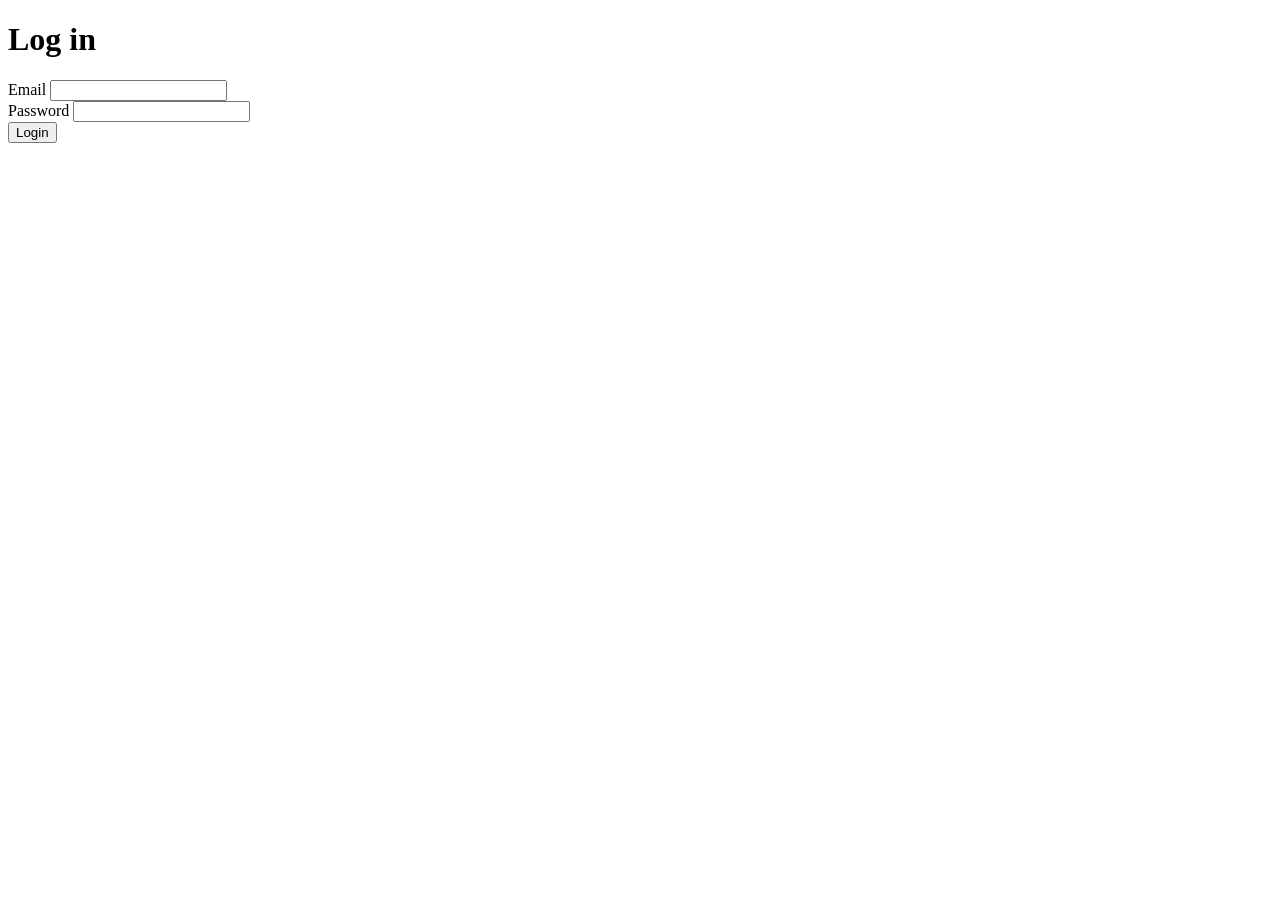
==== pages/login.html @ f4d5f00f "API  for register + small fixes fetched APi for register, and fixed some small  mistakes" ====
<!doctype html>

<html lang="en">
  <head>
    <meta charset="UTF-8" />

    <meta name="viewport" content="width=device-width, initial-scale=1.0" />

    <meta name="description" content="A Login form for placeholdername" />

    <title>Name | Login</title>

    <link rel="stylesheet" href="../css/styles.css" />
  </head>

  <body>
    <main>
      <form class="loginform">
        <h1>Log in</h1>
        <div>
          <label for="email">Email</label>
          <input type="email" id="email" required/>
        </div>

        <div>
          <label for="password">Password</label>
          <input type="password" id="password" required/>
        </div>

        <button type="submit">Login</button>
      </form>
    </main>
    <script type="module" src="../js/login.js"></script>
  </body>
</html>
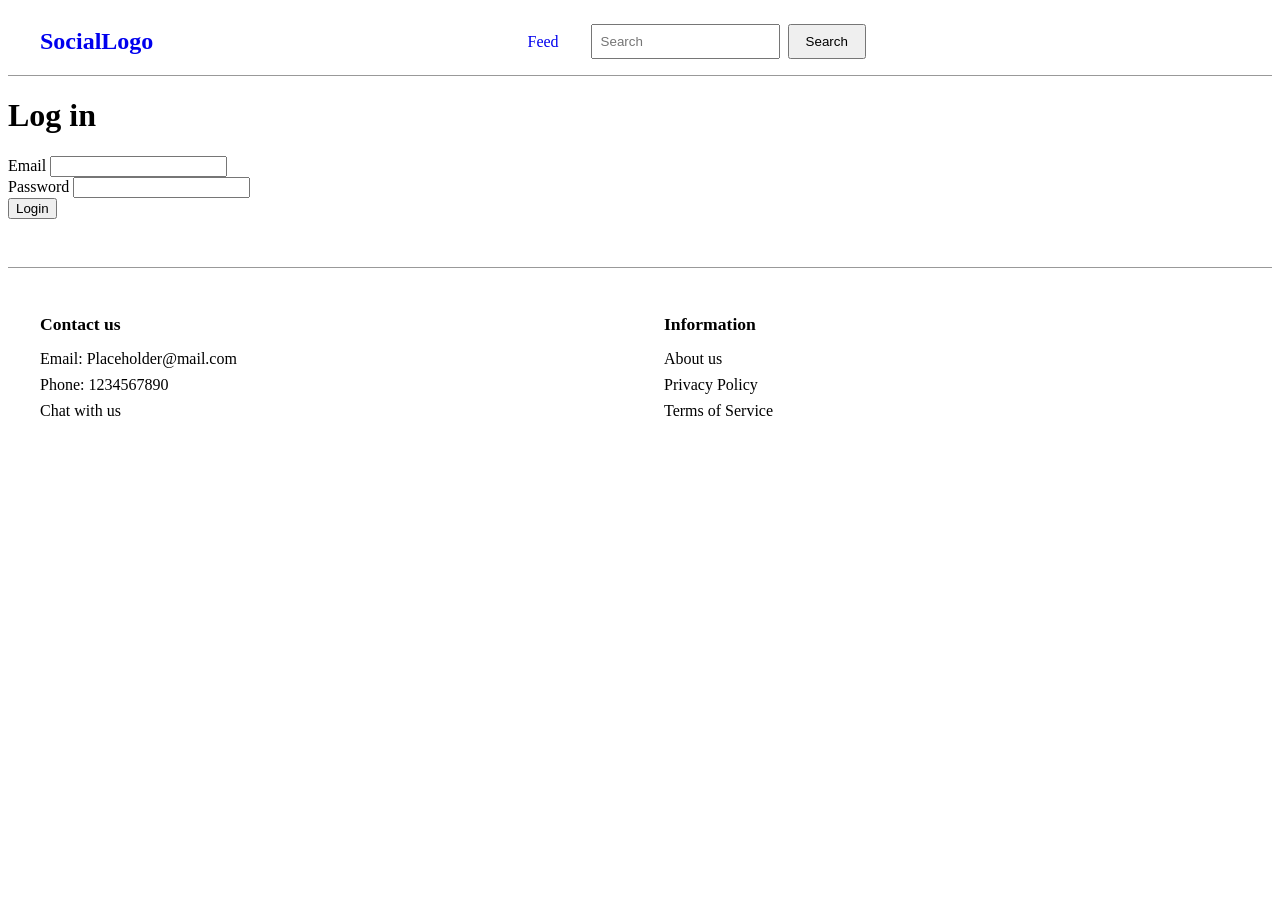
==== commit 3beeadad: "added header and footer to all pages added header and footer on all pages" ====
--- a/pages/login.html
+++ b/pages/login.html
@@ -14,6 +14,24 @@
   </head>
 
   <body>
+
+    <header>
+      <a href = "./index.html" class="logo">SocialLogo</a>
+
+      <section class="headmid">
+        <a href="./index.html">Feed</a>
+
+      <form class="search">
+        <input type="search" placeholder="Search"/>
+        <button type="submit">Search</button>
+      </form>
+    </section>
+
+      <section class="authhead">
+      </section>
+      
+    </header>
+
     <main>
       <form class="loginform">
         <h1>Log in</h1>
@@ -31,5 +49,21 @@
       </form>
     </main>
     <script type="module" src="../js/login.js"></script>
+      <script type="module" src="./js/header.js"></script>
+        <footer>
+      <section class="contact-us">
+        <h2>Contact us</h2>
+        <p>Email: Placeholder@mail.com</p>
+        <p>Phone: 1234567890</p>
+        <p>Chat with us</p>
+      </section>
+
+      <section class="Info">
+        <h2>Information</h2>
+        <p>About us</p>
+        <p>Privacy Policy</p>
+        <p>Terms of Service</p>
+      </section>
+    </footer>
   </body>
 </html>
--- a/css/styles.css
+++ b/css/styles.css
@@ -0,0 +1,70 @@
+
+/*header*/
+header {
+  display: flex;
+  align-items: center;
+  justify-content: space-between;
+  padding: 1rem 2rem;
+  border-bottom: 1px solid #999999;
+}
+
+.logo {
+  font-size: 1.5rem;
+  font-weight: bold;
+  text-decoration: none;
+}
+
+.headmid {
+  display: flex;
+  align-items: center;
+  gap: 2rem;
+}
+
+.authhead {
+  display: flex;
+  align-items: center;
+  gap: 1rem;
+}
+
+header a {
+  text-decoration: none;
+}
+
+.search {
+  display: flex;
+  gap: 0.5rem;
+}
+
+.search input {
+  padding: 0.5rem;
+}
+
+.search button {
+  padding: 0.5rem 1rem;
+}
+
+
+
+/* Footer */
+
+footer {
+  display: flex;
+  justify-content: space-between;
+  gap: 3rem;
+  padding: 2rem;
+  margin-top: 3rem;
+  border-top: 1px solid #999999;
+}
+
+
+footer section {
+  flex: 1;
+}
+
+footer h2 {
+  font-size: 1.1rem;
+}
+
+footer p {
+  margin: 0.5rem 0;
+}
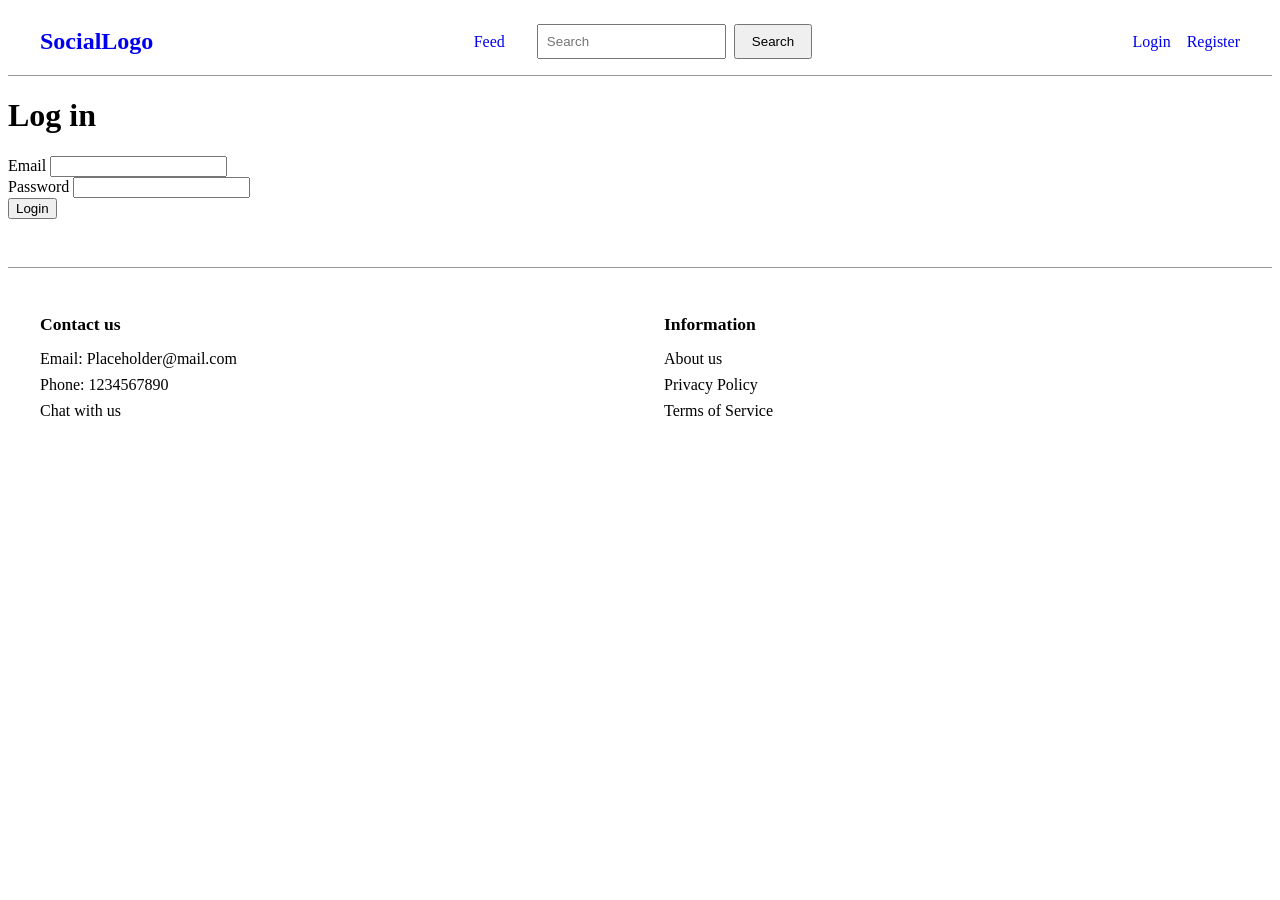
==== commit 987207d9: "fixed script src name, fixed login and header" ====
--- a/pages/login.html
+++ b/pages/login.html
@@ -49,7 +49,7 @@
       </form>
     </main>
     <script type="module" src="../js/login.js"></script>
-      <script type="module" src="./js/header.js"></script>
+      <script type="module" src="../js/header.js"></script>
         <footer>
       <section class="contact-us">
         <h2>Contact us</h2>
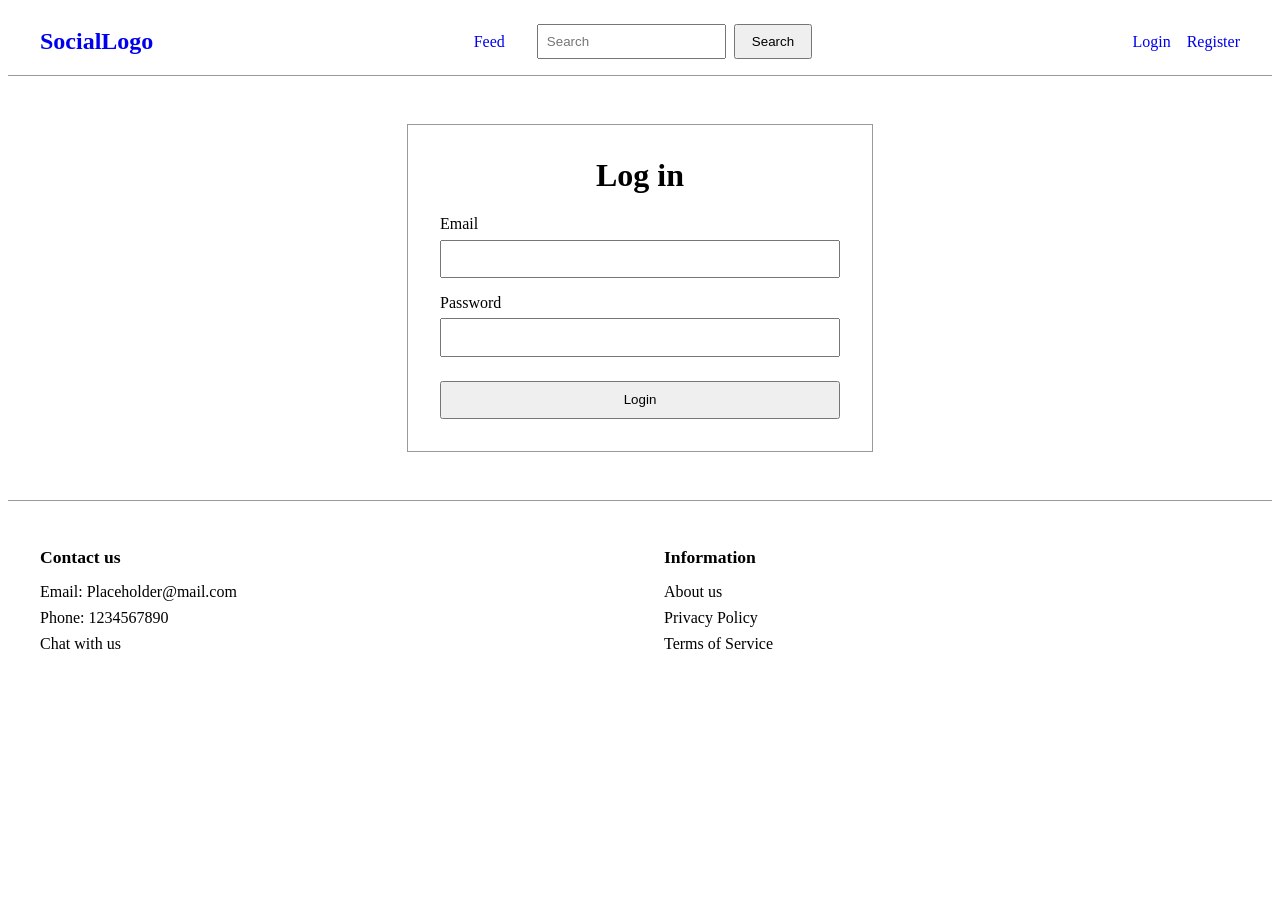
==== commit 5a951ea3: "source fix + basic login/register css fixed simple source problem from typo and added css, basic for" ====
--- a/pages/login.html
+++ b/pages/login.html
@@ -16,10 +16,10 @@
   <body>
 
     <header>
-      <a href = "./index.html" class="logo">SocialLogo</a>
+      <a href = "../index.html" class="logo">SocialLogo</a>
 
       <section class="headmid">
-        <a href="./index.html">Feed</a>
+        <a href="../index.html">Feed</a>
 
       <form class="search">
         <input type="search" placeholder="Search"/>
--- a/css/styles.css
+++ b/css/styles.css
@@ -67,4 +67,44 @@
 
 footer p {
   margin: 0.5rem 0;
+}
+
+
+
+
+/* Login + Register */
+
+.loginform,
+.registerform {
+  max-width: 400px;
+  margin: 3rem auto;
+  padding: 2rem;
+  border: 1px solid #999999;
+}
+
+.loginform h1,
+.registerform h1 {
+  margin-top: 0;
+  text-align: center;
+}
+
+.loginform div,
+.registerform div {
+  display: flex;
+  flex-direction: column;
+  gap: 0.4rem;
+  margin-bottom: 1rem;
+}
+
+.loginform input,
+.registerform input {
+  padding: 0.6rem;
+  box-sizing: border-box;
+}
+
+.loginform button,
+.registerform button {
+  width: 100%;
+  padding: 0.6rem;
+  margin-top: 0.5rem;
 }
